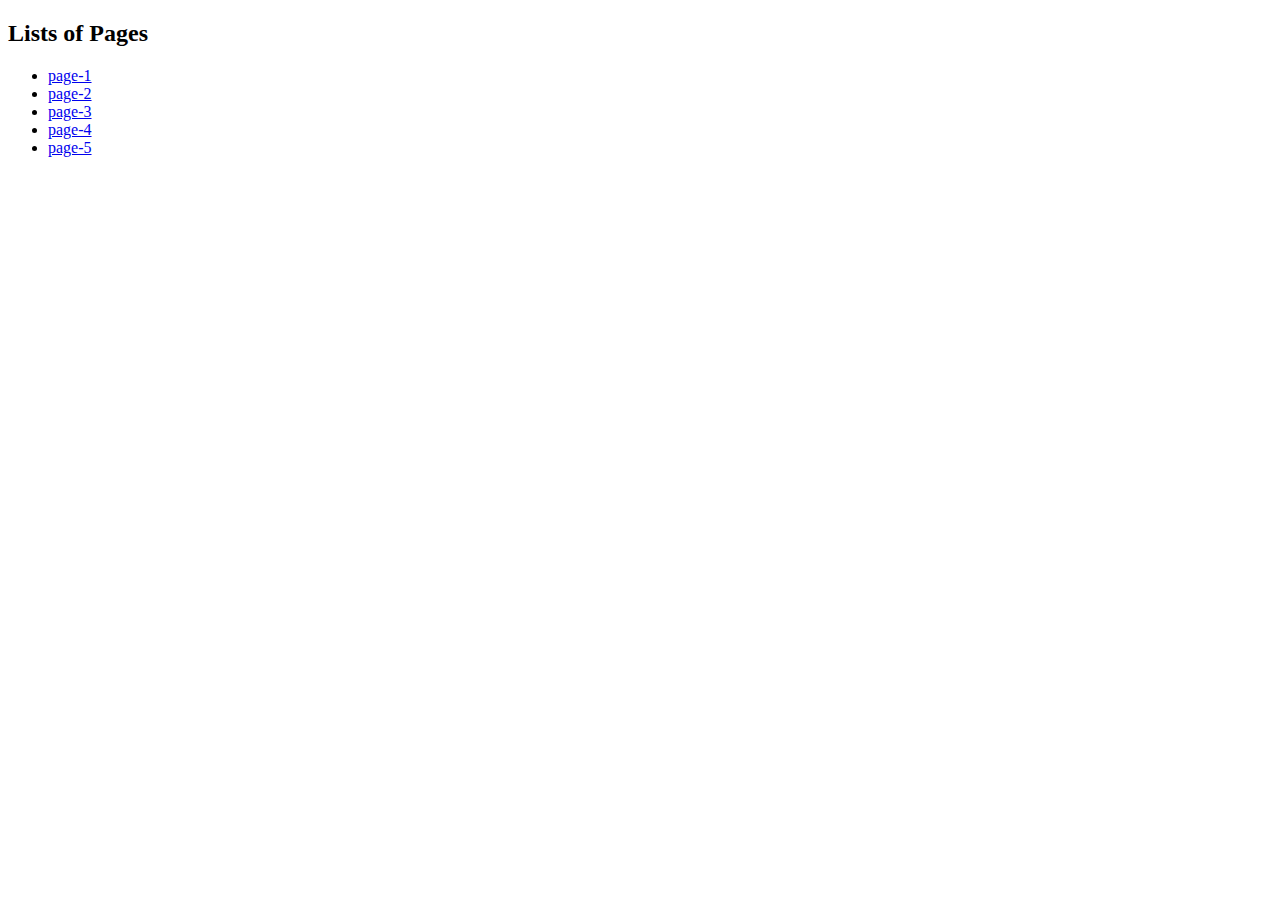
==== index.html @ c8410f2c "daily projects created" ====
<!DOCTYPE html>
<html lang="en">
<head>
    <meta charset="UTF-8">
    <meta name="viewport" content="width=device-width, initial-scale=1.0">
    <title>Pages</title>
</head>
    <body>
        <h2>Lists of Pages</h2>
        <ul>
            <li><a href="./page-1.html">page-1</a></li>
            <li><a href="./page-2.html">page-2</a></li>
            <li><a href="./page-3.html">page-3</a></li>
            <li><a href="./page-4.html">page-4</a></li>
            <li><a href="./page-5.html">page-5</a></li>

        </ul>
    </body>
</html>
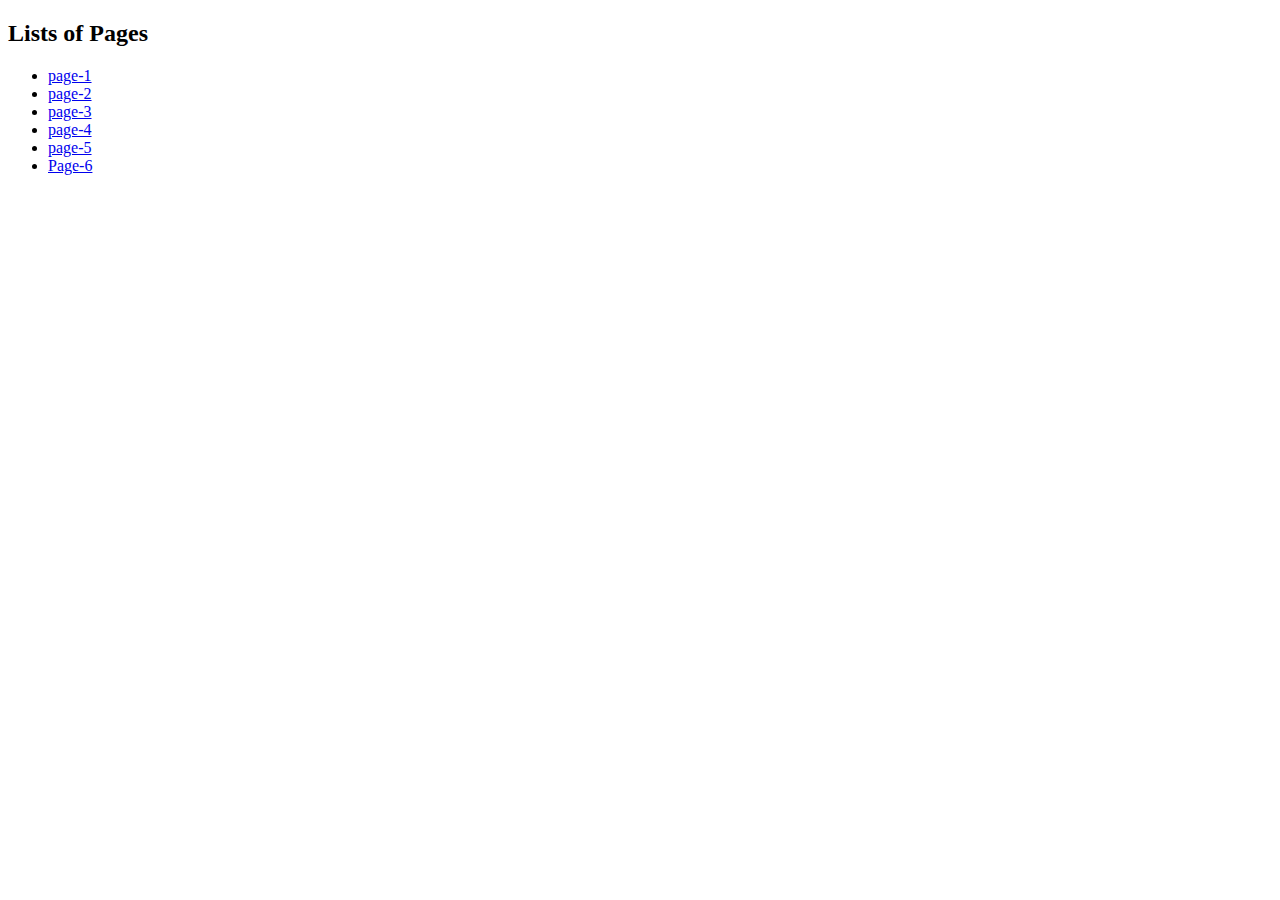
==== commit b26fbbbc: "test" ====
--- a/index.html
+++ b/index.html
@@ -13,7 +13,7 @@
             <li><a href="./page-3.html">page-3</a></li>
             <li><a href="./page-4.html">page-4</a></li>
             <li><a href="./page-5.html">page-5</a></li>
-
+            <li><a href="./page-6.html">Page-6</a></li>
         </ul>
     </body>
 </html>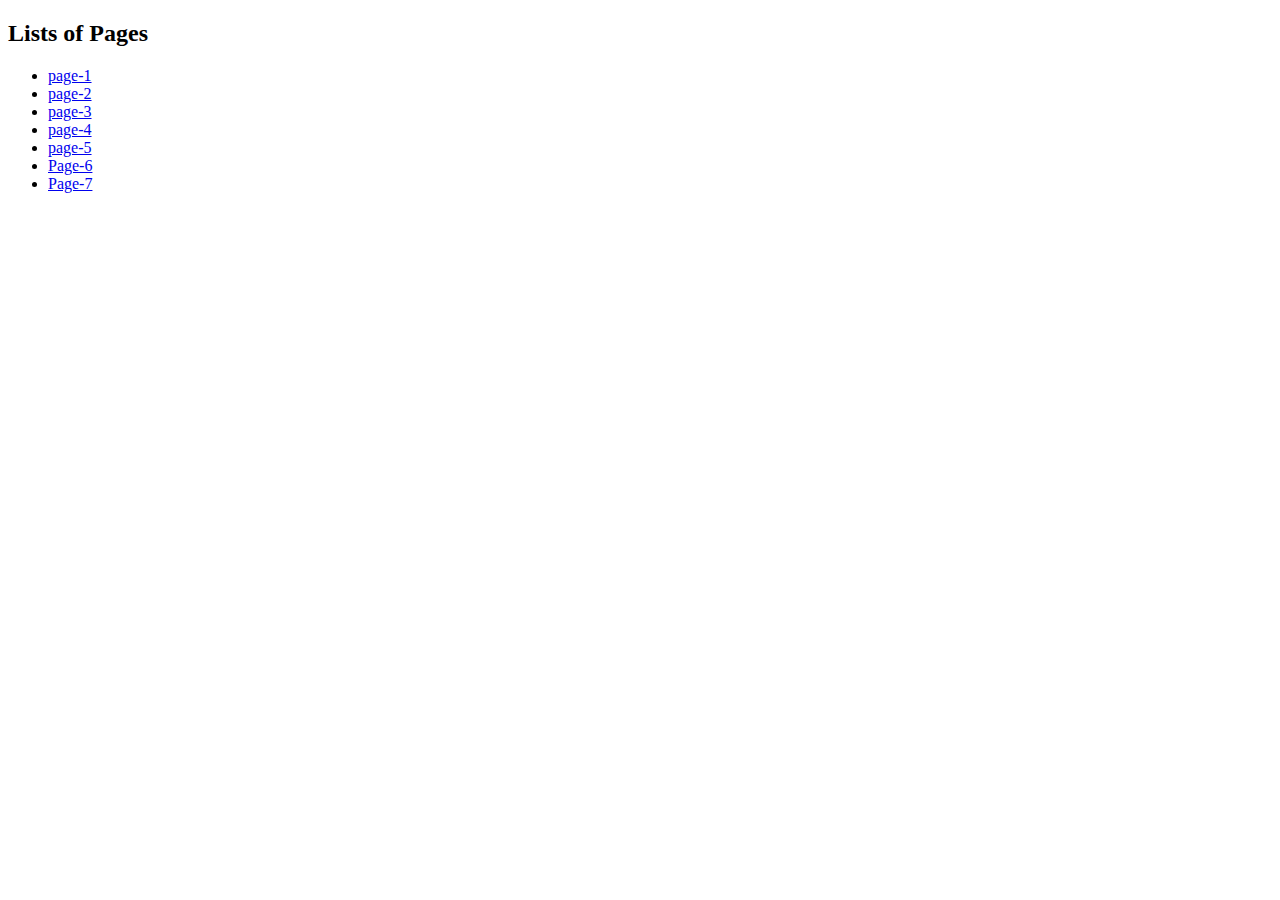
==== commit 6ffeb1ea: "more pages" ====
--- a/index.html
+++ b/index.html
@@ -14,6 +14,7 @@
             <li><a href="./page-4.html">page-4</a></li>
             <li><a href="./page-5.html">page-5</a></li>
             <li><a href="./page-6.html">Page-6</a></li>
+            <li><a href="./page-7.html">Page-7</a></li>
         </ul>
     </body>
 </html>